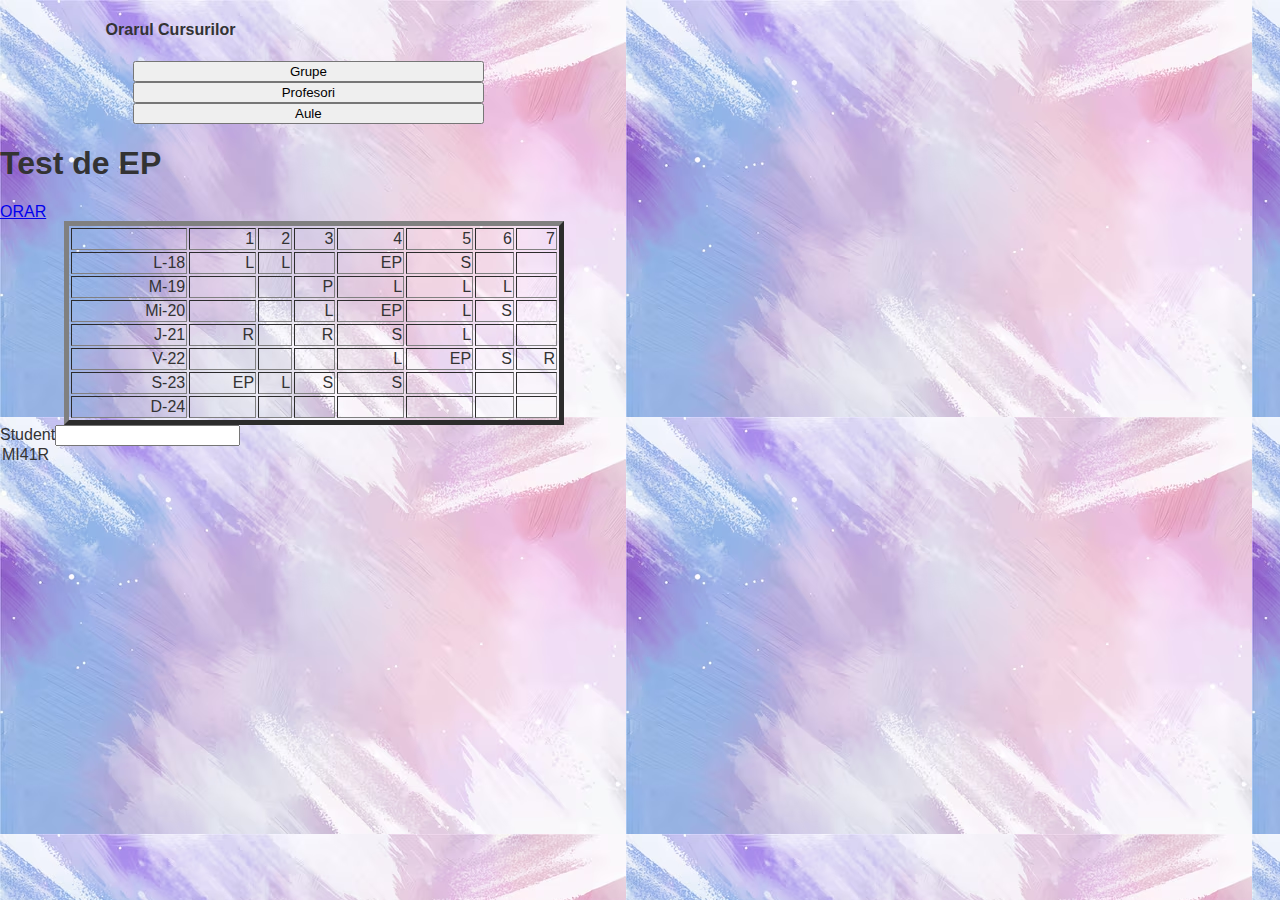
==== index.html @ 4a1a21c2 "first commit" ====
<!DOCTYPE html>
<html lang="en">

<head>
    <meta charset="UTF-8">
    <meta name="viewport" content="width=device-width, initial-scale=1.0">
    <title>Orar Usarb</title>
    <link rel="stylesheet" href="style.css">
    <meta name="csrf-token" content="m2af62mo-2x_I-hkpRUYMXtbfI47V9sC6EyQ">
    <script> src = "js/uikit.min.js" type = "text/java script" ></script>
    <script src="/js/uikit-icons.min.js" type="text/javascript"></script>
</head>

<body class="uk-container" style>
    <div uk-grid="uk-grid" id="app" class="uk-margin-top uk-grid">
        <section class="uk-width-2-5@x1 uk-width-2-5@1 uk-width-2-5@m uk-width-2-5s uk-width-1-1 uk-first-column">
            <div uk-alert="uk-alert" class="uk-alert">
                <h4 class="text-white uk-text-center">Orarul Cursurilor</h4>
                <div class="uk-flex uk-flex-between uk-flex-nowrap"><button id="studentMode"
                        class="uk-button myToggler">Grupe</button><button id="teacherMode"
                        class="uk-button changer2 myToggler active">Profesori</button><button id="officeMode"
                        class="uk-button changer myToggler">Aule</button></div>
            </div>
        </section>
        <section id="secttion2" class="uk-width-3-5@x1 uk-width-3-5@1 uk-width-3-5@m uk-width-3-5@s uk-width-1-1">
        </section>
    </div>
    <div class="uk-modal-container uk-modal" uk-modal="uk-modal" id="messenger" style></div>
</body>

<h1>Test de EP</h1>

</ol>
<a href="http://orar.usarb.md">ORAR</a>
<a href=" http://usarb.md">
</a>
<div>

    <table border="5" width="500 px" aling="center">
        <tr>
            <td align="right"></td>
            <td align="right">1</td>
            <td align="right">2</td>
            <td align="right">3</td>
            <td align="right">4</td>
            <td align="right">5</td>
            <td align="right">6</td>
            <td align="right">7</td>
        </tr>
        <tr>
            <td align="right">L-18</td>
            <td align="right">L</td>
            <td align="right">L</td>
            <td align="right"></td>
            <td align="right">EP</td>
            <td align="right">S</td>
            <td align="right"></td>
            <td align="right"></td>
        </tr>
        <tr>
            <td align="right">M-19</td>
            <td align="right"></td>
            <td align="right"></td>
            <td align="right">P</td>
            <td align="right">L</td>
            <td align="right">L</td>
            <td align="right">L</td>
            <td align="right"></td>
        </tr>
        <tr>
            <td align="right">Mi-20</td>
            <td align="right"></td>
            <td align="right"></td>
            <td align="right">L</td>
            <td align="right">EP</td>
            <td align="right">L</td>
            <td align="right">S</td>
            <td align="right"></td>
        </tr>
        <tr>
            <td align="right">J-21</td>
            <td align="right">R</td>
            <td align="right"></td>
            <td align="right">R</td>
            <td align="right">S</td>
            <td align="right">L</td>
            <td align="right"></td>
            <td align="right"></td>
        </tr>
        <tr>
            <td align="right">V-22</td>
            <td align="right"></td>
            <td align="right"></td>
            <td align="right"></td>
            <td align="right">L</td>
            <td align="right">EP</td>
            <td align="right">S</td>
            <td align="right">R</td>
        </tr>
        <tr>
            <td align="right">S-23</td>
            <td align="right">EP</td>
            <td align="right">L</td>
            <td align="right">S</td>
            <td align="right">S</td>
            <td align="right"></td>
            <td align="right"></td>
            <td align="right"></td>
        </tr>
        <tr>
            <td align="right">D-24</td>
            <td align="right"></td>
            <td align="right"></td>
            <td align="right"></td>
            <td align="right"></td>
            <td align="right"></td>
            <td align="right"></td>
            <td align="right"></td>
        </tr>
    </table>
</div>
<form action="">
    Student<input type="text" name="first name" id=""> <br>
    <option value="">MI41R</option>
    </select> <br>

</form>

</body>

</html>
---- style.css ----
body {
    font-family: Arial, sans-serif;
    margin: 0%;
    padding: 0%;
    background-color: #f4f4f9;
    background-image: url(img/beautiful-watercolor-background_23-2148486848.avif);
    color: #333;
    display: block;
    display:grid;
}
div {
    display: grid;
    margin-bottom: 0%;
    padding-left: 5%;
    padding-right: 30%;

}
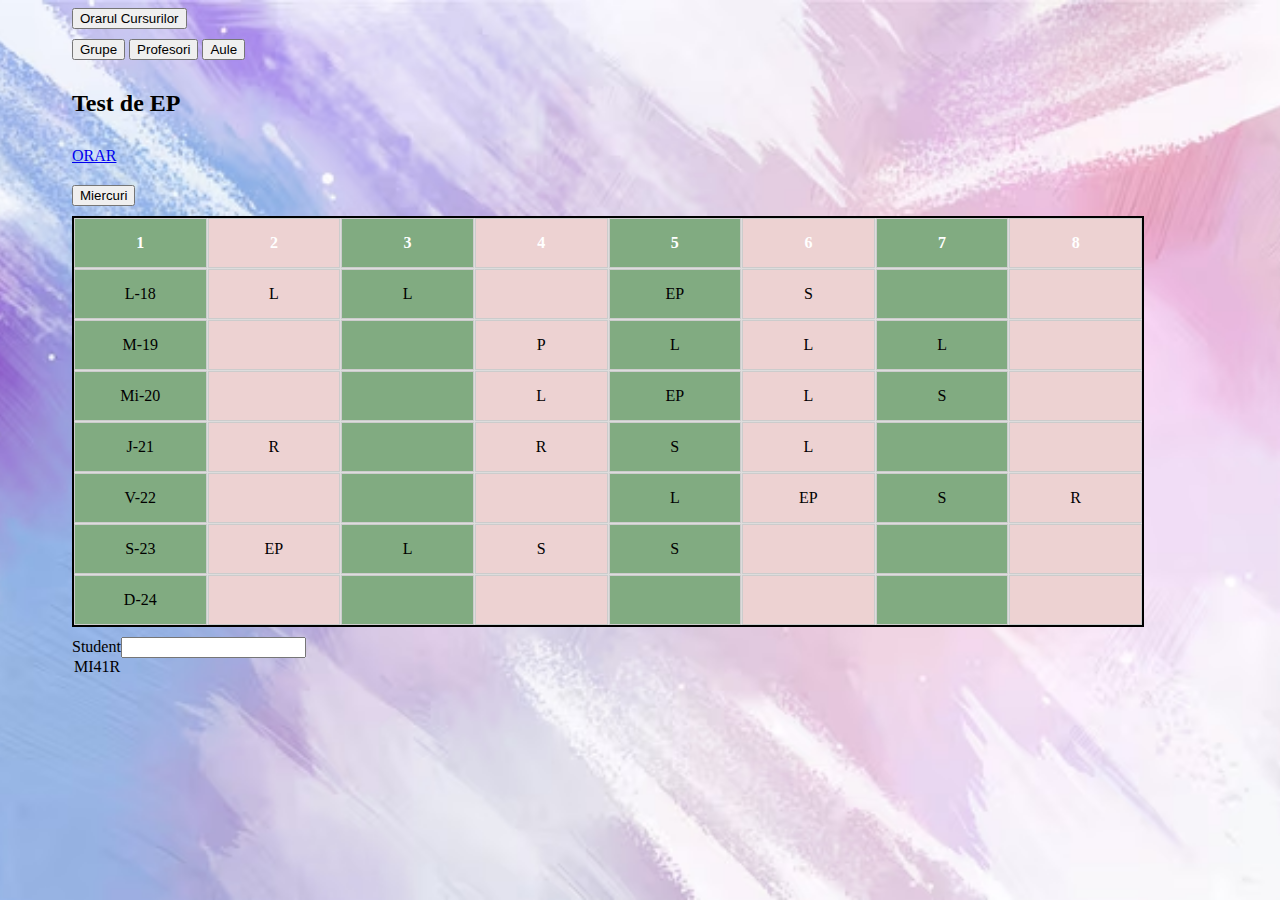
==== commit 67b6c63e: "ep 2" ====
--- a/index.html
+++ b/index.html
@@ -7,117 +7,100 @@
     <title>Orar Usarb</title>
     <link rel="stylesheet" href="style.css">
     <meta name="csrf-token" content="m2af62mo-2x_I-hkpRUYMXtbfI47V9sC6EyQ">
-    <script> src = "js/uikit.min.js" type = "text/java script" ></script>
+    <script src="js/uikit.min.js" type="text/java script"></script>
     <script src="/js/uikit-icons.min.js" type="text/javascript"></script>
 </head>
 
-<body class="uk-container" style>
-    <div uk-grid="uk-grid" id="app" class="uk-margin-top uk-grid">
-        <section class="uk-width-2-5@x1 uk-width-2-5@1 uk-width-2-5@m uk-width-2-5s uk-width-1-1 uk-first-column">
-            <div uk-alert="uk-alert" class="uk-alert">
-                <h4 class="text-white uk-text-center">Orarul Cursurilor</h4>
-                <div class="uk-flex uk-flex-between uk-flex-nowrap"><button id="studentMode"
-                        class="uk-button myToggler">Grupe</button><button id="teacherMode"
-                        class="uk-button changer2 myToggler active">Profesori</button><button id="officeMode"
-                        class="uk-button changer myToggler">Aule</button></div>
-            </div>
-        </section>
-        <section id="secttion2" class="uk-width-3-5@x1 uk-width-3-5@1 uk-width-3-5@m uk-width-3-5@s uk-width-1-1">
-        </section>
+<body class="container" style>
+    <div><button id="studentMode" class="uk-button myToggler">Orarul Cursurilor</button></div>
+    <div class="uk-flex uk-flex-between uk-flex-nowrap">
+        <button id="studentMode" class="uk-button myToggler">Grupe</button>
+        <button id="teacherMode" class="uk-button changer2 myToggler active">Profesori</button>
+        <button id="officeMode" class="uk-button changer myToggler">Aule</button>
     </div>
-    <div class="uk-modal-container uk-modal" uk-modal="uk-modal" id="messenger" style></div>
 </body>
+<h2>Test de EP</h2>
+<a href="http://orar.usarb.md">ORAR</a>
+<a href=" http://usarb.md"></a>
+<div><button id="studentMode" class="uk-button myToggler">Miercuri</button></div>
+<div>
+    </head>
 
-<h1>Test de EP</h1>
+    <body>
 
-</ol>
-<a href="http://orar.usarb.md">ORAR</a>
-<a href=" http://usarb.md">
-</a>
-<div>
+        <div class="grid-table">
+            <div class="grid-cell header">1</div>
+            <div class="grid-cell header">2</div>
+            <div class="grid-cell header">3</div>
+            <div class="grid-cell header">4</div>
+            <div class="grid-cell header">5</div>
+            <div class="grid-cell header">6</div>
+            <div class="grid-cell header">7</div>
+            <div class="grid-cell header">8</div>
 
-    <table border="5" width="500 px" aling="center">
-        <tr>
-            <td align="right"></td>
-            <td align="right">1</td>
-            <td align="right">2</td>
-            <td align="right">3</td>
-            <td align="right">4</td>
-            <td align="right">5</td>
-            <td align="right">6</td>
-            <td align="right">7</td>
-        </tr>
-        <tr>
-            <td align="right">L-18</td>
-            <td align="right">L</td>
-            <td align="right">L</td>
-            <td align="right"></td>
-            <td align="right">EP</td>
-            <td align="right">S</td>
-            <td align="right"></td>
-            <td align="right"></td>
-        </tr>
-        <tr>
-            <td align="right">M-19</td>
-            <td align="right"></td>
-            <td align="right"></td>
-            <td align="right">P</td>
-            <td align="right">L</td>
-            <td align="right">L</td>
-            <td align="right">L</td>
-            <td align="right"></td>
-        </tr>
-        <tr>
-            <td align="right">Mi-20</td>
-            <td align="right"></td>
-            <td align="right"></td>
-            <td align="right">L</td>
-            <td align="right">EP</td>
-            <td align="right">L</td>
-            <td align="right">S</td>
-            <td align="right"></td>
-        </tr>
-        <tr>
-            <td align="right">J-21</td>
-            <td align="right">R</td>
-            <td align="right"></td>
-            <td align="right">R</td>
-            <td align="right">S</td>
-            <td align="right">L</td>
-            <td align="right"></td>
-            <td align="right"></td>
-        </tr>
-        <tr>
-            <td align="right">V-22</td>
-            <td align="right"></td>
-            <td align="right"></td>
-            <td align="right"></td>
-            <td align="right">L</td>
-            <td align="right">EP</td>
-            <td align="right">S</td>
-            <td align="right">R</td>
-        </tr>
-        <tr>
-            <td align="right">S-23</td>
-            <td align="right">EP</td>
-            <td align="right">L</td>
-            <td align="right">S</td>
-            <td align="right">S</td>
-            <td align="right"></td>
-            <td align="right"></td>
-            <td align="right"></td>
-        </tr>
-        <tr>
-            <td align="right">D-24</td>
-            <td align="right"></td>
-            <td align="right"></td>
-            <td align="right"></td>
-            <td align="right"></td>
-            <td align="right"></td>
-            <td align="right"></td>
-            <td align="right"></td>
-        </tr>
-    </table>
+            <div class="grid-cell">L-18</div>
+            <div class="grid-cell">L</div>
+            <div class="grid-cell">L</div>
+            <div class="grid-cell"></div>
+            <div class="grid-cell">EP</div>
+            <div class="grid-cell">S</div>
+            <div class="grid-cell"></div>
+            <div class="grid-cell"></div>
+
+            <div class="grid-cell">M-19</div>
+            <div class="grid-cell"></div>
+            <div class="grid-cell"></div>
+            <div class="grid-cell">P</div>
+            <div class="grid-cell">L</div>
+            <div class="grid-cell">L</div>
+            <div class="grid-cell">L</div>
+            <div class="grid-cell"></div>
+
+            <div class="grid-cell">Mi-20</div>
+            <div class="grid-cell"></div>
+            <div class="grid-cell"></div>
+            <div class="grid-cell">L</div>
+            <div class="grid-cell">EP</div>
+            <div class="grid-cell">L</div>
+            <div class="grid-cell">S</div>
+            <div class="grid-cell"></div>
+
+            <div class="grid-cell">J-21</div>
+            <div class="grid-cell">R</div>
+            <div class="grid-cell"></div>
+            <div class="grid-cell">R</div>
+            <div class="grid-cell">S</div>
+            <div class="grid-cell">L</div>
+            <div class="grid-cell"></div>
+            <div class="grid-cell"></div>
+
+            <div class="grid-cell">V-22</div>
+            <div class="grid-cell"></div>
+            <div class="grid-cell"></div>
+            <div class="grid-cell"></div>
+            <div class="grid-cell">L</div>
+            <div class="grid-cell">EP</div>
+            <div class="grid-cell">S</div>
+            <div class="grid-cell">R</div>
+
+            <div class="grid-cell">S-23</div>
+            <div class="grid-cell">EP</div>
+            <div class="grid-cell">L</div>
+            <div class="grid-cell">S</div>
+            <div class="grid-cell">S</div>
+            <div class="grid-cell"></div>
+            <div class="grid-cell"></div>
+            <div class="grid-cell"></div>
+
+            <div class="grid-cell">D-24</div>
+            <div class="grid-cell"></div>
+            <div class="grid-cell"></div>
+            <div class="grid-cell"></div>
+            <div class="grid-cell"></div>
+            <div class="grid-cell"></div>
+            <div class="grid-cell"></div>
+            <div class="grid-cell"></div>
+        </div>
 </div>
 <form action="">
     Student<input type="text" name="first name" id=""> <br>
--- a/style.css
+++ b/style.css
@@ -1,17 +1,80 @@
-body {
-    font-family: Arial, sans-serif;
-    margin: 0%;
-    padding: 0%;
-    background-color: #f4f4f9;
-    background-image: url(img/beautiful-watercolor-background_23-2148486848.avif);
-    color: #333;
-    display: block;
-    display:grid;
-}
-div {
-    display: grid;
-    margin-bottom: 0%;
-    padding-left: 5%;
-    padding-right: 30%;
+ head {
+     font-family: Arial, sans-serif;
+     margin: 0%;
+     padding: 0%;
+     color: #a80e0e;
+     display: block;
+     display: grid;
+ }
 
-}
+ body {
+     display: grid;
+     gap: 10px;
+     margin-bottom: 5%;
+     padding-left: 5%;
+     padding-right: 10%;
+     background-image: url(img/beautiful-watercolor-background_23-2148486848.avif);
+     background-size: cover;
+     background-position: center;
+     background-attachment: fixed;
+
+ }
+ 
+
+ .grid-cell {
+     display: flex;
+     justify-content: center;
+     align-items: center;
+     padding: 0px;
+     text-align: center;
+     font-size: 14px;
+     border: 1px solid #ccc;
+     background-color: #fff;
+ }
+
+ .header {
+     background-color: #4CAF50;
+     color: white;
+     font-weight: bold;
+ }
+
+
+ .grid-table {
+     display: grid;
+     grid-template-columns: repeat(8, 1fr);
+     grid-template-rows: repeat(7, auto);
+     gap: 1px;
+     background-color: #ddd;
+     border: 2px solid #000;
+ }
+
+ .grid-cell {
+     display: flex;
+     justify-content: center;
+     align-items: center;
+     padding: 15px;
+     text-align: center;
+     font-size: 16px;
+     border: 1px solid #cccccc;
+     background-color: #fff;
+
+ }
+
+
+ .header {
+     background-color: #4CAF50;
+     color: white;
+     font-weight: bold;
+ }
+
+
+ .grid-table div:nth-child(even) {
+     background-color: #edd2d2;
+
+ }
+
+
+ .grid-table div:nth-child(odd) {
+     background-color: #81ab81;
+
+ }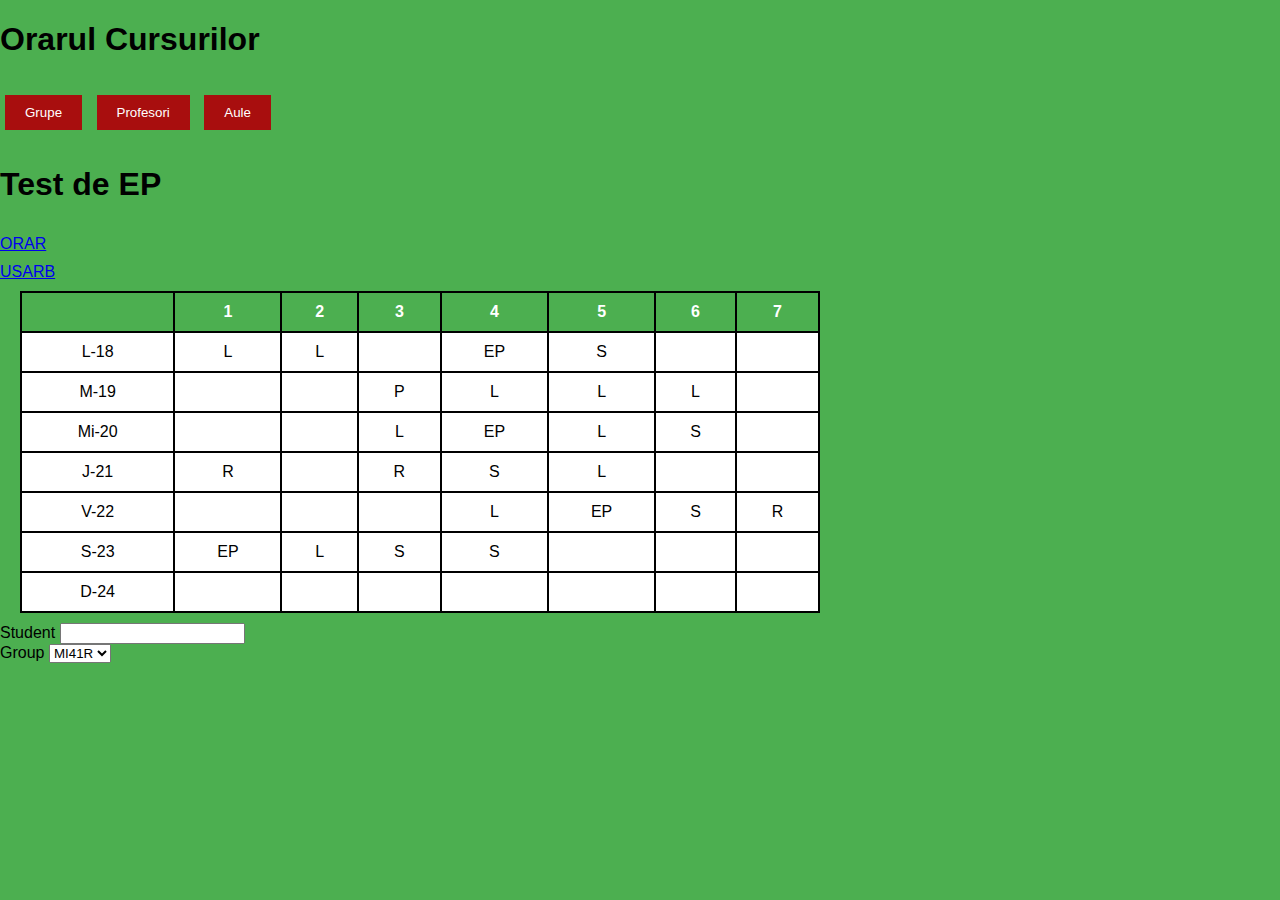
==== commit 545ec3c6: "ep" ====
--- a/index.html
+++ b/index.html
@@ -1,114 +1,118 @@
 <!DOCTYPE html>
 <html lang="en">
-
 <head>
     <meta charset="UTF-8">
     <meta name="viewport" content="width=device-width, initial-scale=1.0">
     <title>Orar Usarb</title>
-    <link rel="stylesheet" href="style.css">
-    <meta name="csrf-token" content="m2af62mo-2x_I-hkpRUYMXtbfI47V9sC6EyQ">
-    <script src="js/uikit.min.js" type="text/java script"></script>
-    <script src="/js/uikit-icons.min.js" type="text/javascript"></script>
+    <link rel="stylesheet" href="styles.css">
 </head>
+<body class="container">
+    <h1 class="text-white uk-text-center">Orarul Cursurilor</h1>
 
-<body class="container" style>
-    <div><button id="studentMode" class="uk-button myToggler">Orarul Cursurilor</button></div>
     <div class="uk-flex uk-flex-between uk-flex-nowrap">
-        <button id="studentMode" class="uk-button myToggler">Grupe</button>
+        <button id="studentMode" class="uk-button myToggler active">Grupe</button>
         <button id="teacherMode" class="uk-button changer2 myToggler active">Profesori</button>
-        <button id="officeMode" class="uk-button changer myToggler">Aule</button>
+        <button id="officeMode" class="uk-button changer myToggler active">Aule</button>
     </div>
-</body>
-<h2>Test de EP</h2>
-<a href="http://orar.usarb.md">ORAR</a>
-<a href=" http://usarb.md"></a>
-<div><button id="studentMode" class="uk-button myToggler">Miercuri</button></div>
-<div>
-    </head>
 
-    <body>
+    <h1>Test de EP</h1>
+    <a href="http://orar.usarb.md">ORAR</a>
+    <a href="http://usarb.md">USARB</a>
 
-        <div class="grid-table">
-            <div class="grid-cell header">1</div>
-            <div class="grid-cell header">2</div>
-            <div class="grid-cell header">3</div>
-            <div class="grid-cell header">4</div>
-            <div class="grid-cell header">5</div>
-            <div class="grid-cell header">6</div>
-            <div class="grid-cell header">7</div>
-            <div class="grid-cell header">8</div>
+    <div>
+        <table>
+            <tr class="header">
+                <th></th>
+                <th>1</th>
+                <th>2</th>
+                <th>3</th>
+                <th>4</th>
+                <th>5</th>
+                <th>6</th>
+                <th>7</th>
+            </tr>
+            <tr>
+                <td>L-18</td>
+                <td>L</td>
+                <td>L</td>
+                <td></td>
+                <td>EP</td>
+                <td>S</td>
+                <td></td>
+                <td></td>
+            </tr>
+            <tr>
+                <td>M-19</td>
+                <td></td>
+                <td></td>
+                <td>P</td>
+                <td>L</td>
+                <td>L</td>
+                <td>L</td>
+                <td></td>
+            </tr>
+            <tr>
+                <td>Mi-20</td>
+                <td></td>
+                <td></td>
+                <td>L</td>
+                <td>EP</td>
+                <td>L</td>
+                <td>S</td>
+                <td></td>
+            </tr>
+            <tr>
+                <td>J-21</td>
+                <td>R</td>
+                <td></td>
+                <td>R</td>
+                <td>S</td>
+                <td>L</td>
+                <td></td>
+                <td></td>
+            </tr>
+            <tr>
+                <td>V-22</td>
+                <td></td>
+                <td></td>
+                <td></td>
+                <td>L</td>
+                <td>EP</td>
+                <td>S</td>
+                <td>R</td>
+            </tr>
+            <tr>
+                <td>S-23</td>
+                <td>EP</td>
+                <td>L</td>
+                <td>S</td>
+                <td>S</td>
+                <td></td>
+                <td></td>
+                <td></td>
+            </tr>
+            <tr>
+                <td>D-24</td>
+                <td></td>
+                <td></td>
+                <td></td>
+                <td></td>
+                <td></td>
+                <td></td>
+                <td></td>
+            </tr>
+        </table>
+    </div>
 
-            <div class="grid-cell">L-18</div>
-            <div class="grid-cell">L</div>
-            <div class="grid-cell">L</div>
-            <div class="grid-cell"></div>
-            <div class="grid-cell">EP</div>
-            <div class="grid-cell">S</div>
-            <div class="grid-cell"></div>
-            <div class="grid-cell"></div>
+    <form action="">
+        <label for="studentName">Student</label>
+        <input type="text" name="first name" id="studentName"><br>
 
-            <div class="grid-cell">M-19</div>
-            <div class="grid-cell"></div>
-            <div class="grid-cell"></div>
-            <div class="grid-cell">P</div>
-            <div class="grid-cell">L</div>
-            <div class="grid-cell">L</div>
-            <div class="grid-cell">L</div>
-            <div class="grid-cell"></div>
-
-            <div class="grid-cell">Mi-20</div>
-            <div class="grid-cell"></div>
-            <div class="grid-cell"></div>
-            <div class="grid-cell">L</div>
-            <div class="grid-cell">EP</div>
-            <div class="grid-cell">L</div>
-            <div class="grid-cell">S</div>
-            <div class="grid-cell"></div>
-
-            <div class="grid-cell">J-21</div>
-            <div class="grid-cell">R</div>
-            <div class="grid-cell"></div>
-            <div class="grid-cell">R</div>
-            <div class="grid-cell">S</div>
-            <div class="grid-cell">L</div>
-            <div class="grid-cell"></div>
-            <div class="grid-cell"></div>
-
-            <div class="grid-cell">V-22</div>
-            <div class="grid-cell"></div>
-            <div class="grid-cell"></div>
-            <div class="grid-cell"></div>
-            <div class="grid-cell">L</div>
-            <div class="grid-cell">EP</div>
-            <div class="grid-cell">S</div>
-            <div class="grid-cell">R</div>
-
-            <div class="grid-cell">S-23</div>
-            <div class="grid-cell">EP</div>
-            <div class="grid-cell">L</div>
-            <div class="grid-cell">S</div>
-            <div class="grid-cell">S</div>
-            <div class="grid-cell"></div>
-            <div class="grid-cell"></div>
-            <div class="grid-cell"></div>
-
-            <div class="grid-cell">D-24</div>
-            <div class="grid-cell"></div>
-            <div class="grid-cell"></div>
-            <div class="grid-cell"></div>
-            <div class="grid-cell"></div>
-            <div class="grid-cell"></div>
-            <div class="grid-cell"></div>
-            <div class="grid-cell"></div>
-        </div>
-</div>
-<form action="">
-    Student<input type="text" name="first name" id=""> <br>
-    <option value="">MI41R</option>
-    </select> <br>
-
-</form>
+        <label for="group">Group</label>
+        <select id="group" name="group">
+            <option value="MI41R">MI41R</option>
+        </select><br>
+    </form>
 
 </body>
-
-</html>+</html>
--- a/styles.css
+++ b/styles.css
@@ -0,0 +1,82 @@
+body {
+    display: grid;
+    gap: 10px;
+    margin: 0;
+    padding: 0,5%;
+    background-color: #4CAF50;
+    background-size: cover;
+    background-position: center;
+    background-attachment: fixed;
+    font-family: Arial, sans-serif;
+}
+
+.grid-table {
+    display: grid;
+    grid-template-columns: repeat(8, 1fr);
+    grid-template-rows: repeat(7, auto);
+    gap: 1px;
+    background-color: #ddd;
+    border: 2px solid #000;
+    width: 100%;
+    max-width: 800px;
+    margin: auto;
+}
+
+.grid-cell {
+    display: flex;
+    justify-content: left;
+    align-items: left;
+    padding: 15px;
+    text-align: center;
+    font-size: 16px;
+    border: 1px solid #ccc;
+    background-color: #fff;
+}
+
+.header {
+    background-color: #4CAF50;
+    color: white;
+    font-weight: bold;
+}
+
+.grid-table div:nth-child(even) {
+    background-color: #edd2d2;
+}
+
+.grid-table div:nth-child(odd) {
+    background-color: #81ab81;
+}
+
+table {
+    width: 100%;
+    max-width: 800px;
+    margin-left: 20px;
+    border-collapse: collapse;
+    background-color: rgb(255, 255, 255);
+}
+
+td, th {
+    border: 2px solid #000;
+    padding: 10px;
+    text-align: center;
+}
+
+.uk-button {
+    background-color: #4CAF50;
+    color: white;
+    border: none;
+    padding: 10px 20px;
+    margin: 5px;
+    cursor: pointer;
+    transition: 0.3s;
+}
+
+.uk-button:hover {
+    background-color: #45a049;
+}
+
+.myToggler.active {
+    background-color: #a80e0e;
+    color: white;
+}
+
